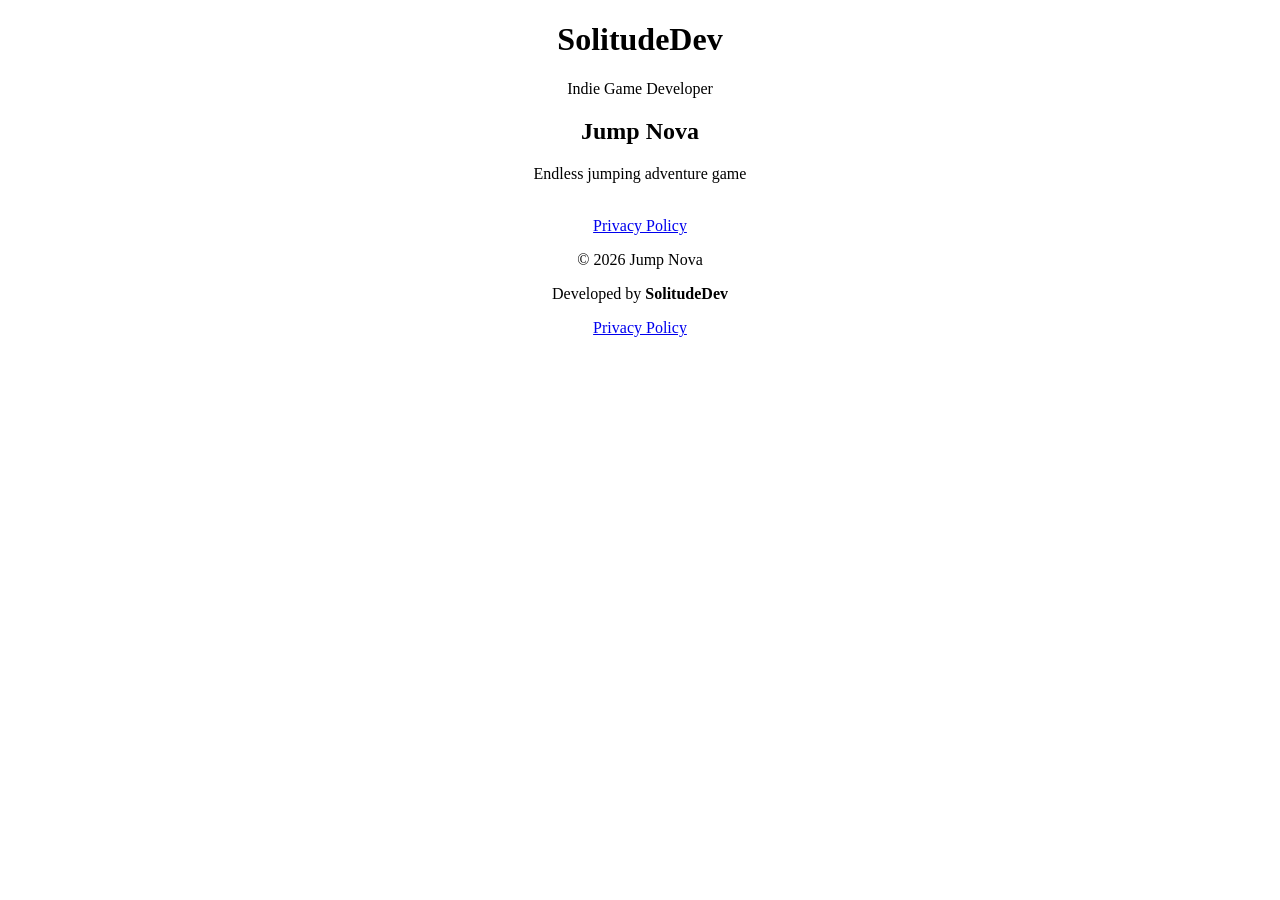
==== index.html @ 21cc7d29 "Add files via upload" ====
<!DOCTYPE html>
<html>
<head>
<title>SolitudeDev</title>
<meta charset="UTF-8">
<link rel="stylesheet" href="style.css">
</head>

<body style="text-align: center;">

<header>
<h1>SolitudeDev</h1>
<p>Indie Game Developer</p>
</header>
<main class="container">
<h2>Jump Nova</h2>
<p>Endless jumping adventure game</p>

<br>

<a href="privacy-policy.html">Privacy Policy</a>
</main>

<footer>
<div class="footer-container">

<p class="footer-brand">© 2026 Jump Nova</p>

<p>Developed by <strong>SolitudeDev</strong></p>

<p>
<a href="privacy-policy.html">Privacy Policy</a>
</p>

</div>
</footer>

</body>
</html>
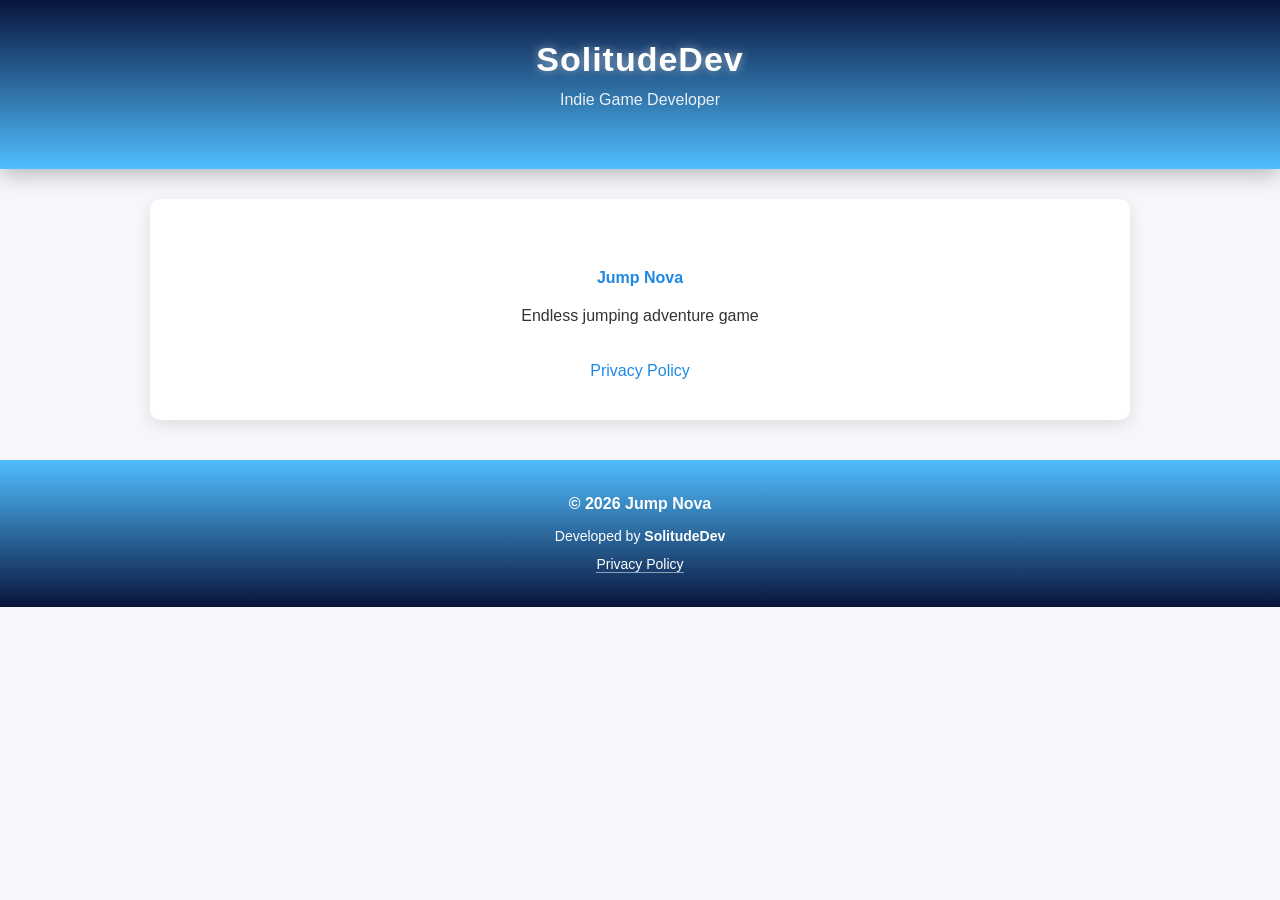
==== commit 5ad81f29: "Update index.html" ====
--- a/index.html
+++ b/index.html
@@ -3,7 +3,7 @@
 <head>
 <title>SolitudeDev</title>
 <meta charset="UTF-8">
-<link rel="stylesheet" href="style.css">
+<link rel="stylesheet" href="Style.css">
 </head>
 
 <body style="text-align: center;">
@@ -36,4 +36,4 @@
 </footer>
 
 </body>
-</html>+</html>
--- a/Style.css
+++ b/Style.css
@@ -0,0 +1,106 @@
+body{
+font-family: Arial, Helvetica, sans-serif;
+margin:0;
+background:#f5f7fb;
+color:#333;
+}
+
+/* Header */
+
+header{
+background: linear-gradient(to bottom, #08143CFF, #50BEFFFF);
+color:white;
+text-align:center;
+padding:40px 20px;
+box-shadow:0 6px 20px rgba(0,0,0,0.25);
+}
+
+header h1{
+margin:0;
+font-size:34px;
+letter-spacing:1px;
+text-shadow:0 0 10px rgba(255,255,255,0.5);
+}
+
+header p{
+margin-top:8px;
+font-size:16px;
+opacity:0.9;
+}
+
+/* Container */
+
+.container{
+max-width:900px;
+margin:auto;
+background:white;
+padding:40px;
+margin-top:30px;
+margin-bottom:30px;
+border-radius:10px;
+box-shadow:0 5px 15px rgba(0,0,0,0.1);
+}
+
+/* Text */
+
+h2{
+margin-top:30px;
+color:#1e88e5;
+font-size:16px;
+}
+
+p{
+line-height:1.6;
+}
+
+.date{
+color:gray;
+margin-bottom:25px;
+}
+
+/* Links */
+
+a{
+color:#1e88e5;
+text-decoration:none;
+}
+
+a:hover{
+text-decoration:underline;
+}
+
+/* Footer */
+
+footer{
+background: linear-gradient(to top, #08143CFF, #50BEFFFF);
+color:white;
+padding:25px 15px;
+margin-top:40px;
+}
+
+.footer-container{
+max-width:900px;
+margin:auto;
+text-align:center;
+}
+
+.footer-brand{
+font-weight:bold;
+font-size:16px;
+margin-bottom:8px;
+}
+
+footer p{
+margin:6px 0;
+font-size:14px;
+}
+
+footer a{
+color:white;
+text-decoration:none;
+border-bottom:1px solid rgba(255,255,255,0.5);
+}
+
+footer a:hover{
+opacity:0.8;
+}
